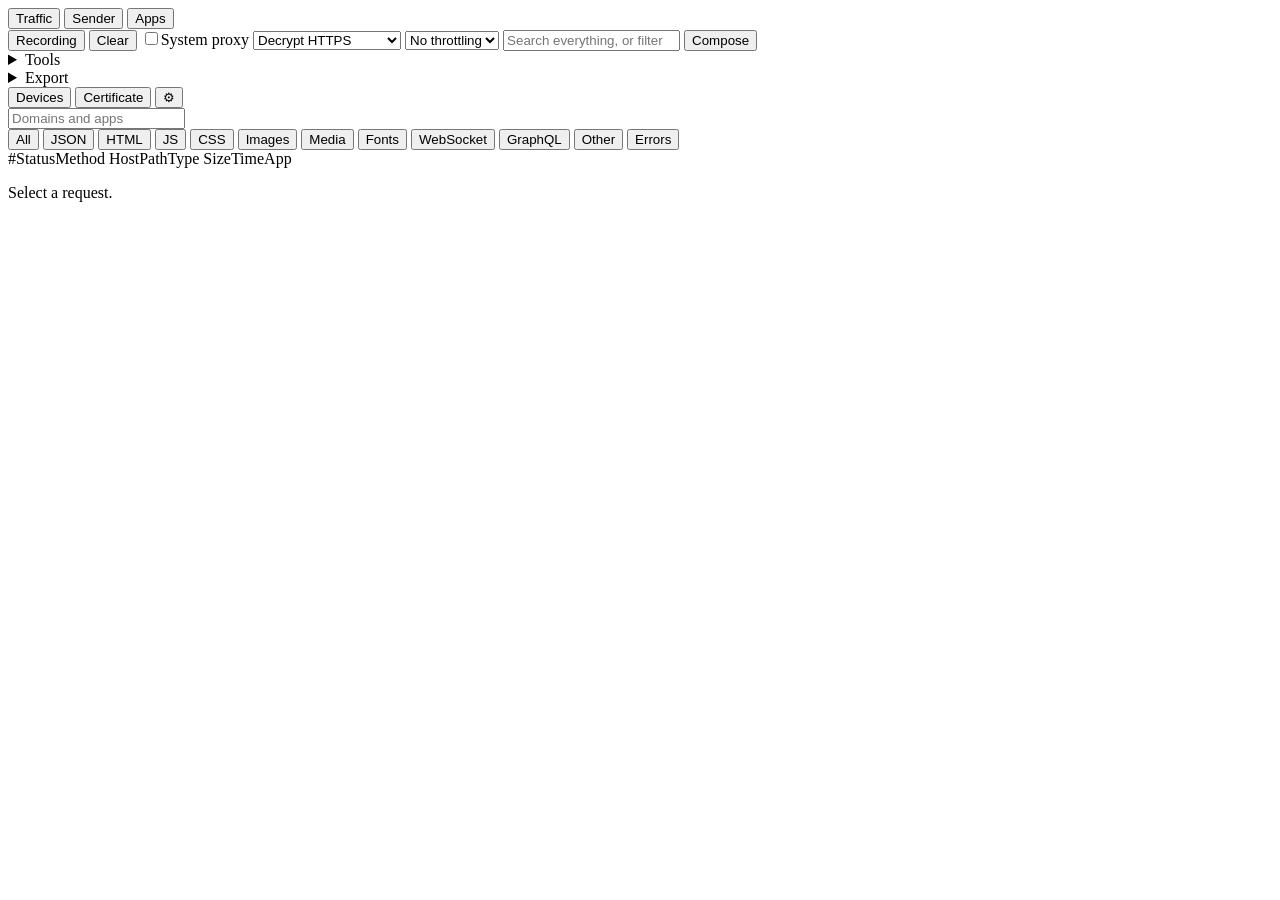
==== internal/ui/web/index.html @ 84a1e944 "Split into packages and drop all comments The whole program was one package main in cmd/sift. It's n" ====
<!doctype html>
<html lang="en">
<head>
<meta charset="utf-8">
<meta name="viewport" content="width=device-width, initial-scale=1">
<title>Sift</title>
<link rel="icon" href="/favicon.svg">
<link rel="stylesheet" href="/app.css">
<script src="/app.js" defer></script>
<script src="/sender.js" defer></script>
<script src="/apps.js" defer></script>
</head>
<body>
<header class="bar">
  <div class="viewtabs">
    <button id="view-traffic" class="vt on" data-view="traffic">Traffic</button>
    <button id="view-sender" class="vt" data-view="sender" title="Edit and resend any request">Sender</button>
    <button id="view-apps" class="vt" data-view="apps" title="Analyse an APK or IPA">Apps</button>
  </div>
  <span class="sep"></span>
  <button id="rec" class="tool" title="Pause or resume recording (Ctrl+E)"><span class="dot"></span><span class="label">Recording</span></button>
  <button id="clear" class="tool" title="Clear (Ctrl+K)">Clear</button>
  <span class="sep"></span>
  <label class="tool switch" title="Send this computer's traffic through Sift"><input type="checkbox" id="sysproxy"><span>System proxy</span></label>
  <select id="ssl" class="tool" title="Which HTTPS connections are decrypted">
    <option value="all">Decrypt HTTPS</option>
    <option value="list">Decrypt listed hosts</option>
    <option value="off">Don't decrypt HTTPS</option>
  </select>
  <select id="throttle" class="tool" title="Simulate a slow network">
    <option value="off">No throttling</option>
    <option value="edge">EDGE</option>
    <option value="3g">3G</option>
    <option value="4g">4G / LTE</option>
    <option value="dsl">DSL</option>
    <option value="wifi">Wi-Fi</option>
    <option value="custom">Custom</option>
  </select>
  <input id="q" type="search" placeholder="Search everything, or filter   (type a word to match URL + headers + body;  method:POST  status:4xx  host:  type:json  app:  body:)" autocomplete="off" spellcheck="false">
  <button class="tool" data-modal="/ui/modal/compose">Compose</button>
  <details class="menu right">
    <summary class="tool">Tools</summary>
    <div>
      <button data-modal="/ui/modal/rules?type=breakpoint">Breakpoints</button>
      <button data-modal="/ui/modal/rules?type=map_local">Map Local</button>
      <button data-modal="/ui/modal/rules?type=map_remote">Map Remote</button>
      <button data-modal="/ui/modal/rules?type=block">Block List</button>
      <button data-modal="/ui/modal/rules?type=allow">Allow List</button>
      <button data-modal="/ui/modal/rules?type=rewrite">Rewrite</button>
      <hr>
      <button data-modal="/ui/modal/ssl">HTTPS decryption</button>
      <button data-modal="/ui/modal/throttle">Throttling</button>
      <hr>
      <label class="item"><input type="checkbox" id="nocache"> Disable caching</label>
    </div>
  </details>
  <details class="menu right">
    <summary class="tool">Export</summary>
    <div>
      <button id="export-har">HAR (shown requests)</button>
      <a href="/export/har" download>HAR (everything)</a>
      <button id="export-postman">Postman collection</button>
      <hr>
      <button data-modal="/ui/modal/import">Import HAR…</button>
    </div>
  </details>
  <button class="tool" data-modal="/ui/modal/devices" title="Inspect a phone, tablet or another computer">Devices</button>
  <button class="tool" data-modal="/ui/modal/cert">Certificate</button>
  <button class="tool icon" data-modal="/ui/modal/settings" title="Settings">⚙</button>
</header>
<div id="banner" hidden>HTTPS can't be read until the Sift certificate is trusted. <button data-modal="/ui/modal/cert">Install it</button></div>

<main>
  <aside id="side">
    <input id="sideq" type="search" placeholder="Domains and apps" autocomplete="off" spellcheck="false">
    <div id="sidelist"></div>
  </aside>
  <div class="gutter v" data-resize="side"></div>
  <section id="content">
    <nav id="types">
      <button data-type="" class="on">All</button>
      <button data-type="json">JSON</button>
      <button data-type="html">HTML</button>
      <button data-type="js">JS</button>
      <button data-type="css">CSS</button>
      <button data-type="image">Images</button>
      <button data-type="media">Media</button>
      <button data-type="font">Fonts</button>
      <button data-type="ws">WebSocket</button>
      <button data-type="graphql">GraphQL</button>
      <button data-type="other">Other</button>
      <span class="grow"></span>
      <button data-type="err" class="errs">Errors</button>
    </nav>
    <div id="table">
      <div class="row head">
        <span data-sort="id">#</span><span data-sort="status">Status</span><span data-sort="method">Method</span>
        <span data-sort="host">Host</span><span data-sort="path">Path</span><span data-sort="type">Type</span>
        <span data-sort="size" class="num">Size</span><span data-sort="dur" class="num">Time</span><span data-sort="app">App</span>
      </div>
      <div id="list"><div id="spacer"></div></div>
      <div id="empty" hidden>
        <p>No traffic yet.</p>
        <p class="muted">Turn on <b>System proxy</b>, or point an app at <span class="mono" id="proxyaddr">127.0.0.1:9090</span>.</p>
      </div>
    </div>
    <div class="gutter h" data-resize="detail"></div>
    <div id="detail"><p class="placeholder">Select a request.</p></div>
  </section>

  <section id="sendview" hidden>
    <div id="sendtabs" class="sendtabs"></div>
    <div class="sendbar">
      <label class="sb">Target<input id="send-target" class="mono" spellcheck="false" placeholder="https://example.com"></label>
      <label class="sb">Route<select id="send-route"></select></label>
      <button id="send-routes" class="tool icon" title="Add or edit routes">⚙</button>
      <label class="tool switch" title="Set Content-Length from the body you typed"><input type="checkbox" id="send-cl" checked><span>Update Content-Length</span></label>
      <span class="grow"></span>
      <span id="send-meta" class="muted sendmeta"></span>
      <button id="send-go" class="btn primary" title="Ctrl+Enter">Send ▸</button>
    </div>
    <div class="sendpanes">
      <div class="sendpane">
        <div class="tabs"><span class="pane-name">Request</span><span class="muted">raw HTTP — edit anything</span></div>
        <textarea id="send-raw" class="sendraw mono" spellcheck="false" autocomplete="off" wrap="off"></textarea>
      </div>
      <div class="sendpane">
        <div class="tabs" id="sendmodes">
          <span class="pane-name">Response</span>
          <button data-sres="raw" class="on">Raw</button>
          <button data-sres="pretty">Pretty</button>
          <button data-sres="headers">Headers</button>
          <button data-sres="render">Render</button>
          <button data-sres="diff" title="Compare with the previous send">Diff</button>
          <span class="grow"></span>
          <button id="send-copy">Copy</button>
          <button id="send-inspect" title="Open this send in the Traffic inspector">Inspect ▸</button>
        </div>
        <div id="send-res" class="sendres"><p class="placeholder">Send the request to see the response.</p></div>
      </div>
    </div>
    <div id="sendhist" class="sendhist"></div>
  </section>

  <section id="appview" hidden>
    <aside id="applist">
      <div class="applist-head">
        <button id="app-add" class="btn primary">Open APK / IPA…</button>
        <input id="app-file" type="file" accept=".apk,.ipa,.xapk,.aab" hidden>
      </div>
      <div id="app-tools" class="app-tools"></div>
      <div id="app-reports"></div>
    </aside>
    <div class="gutter v" data-resize="applist"></div>
    <div id="appmain">
      <div id="appdrop" class="appdrop">
        <div class="drop-inner">
          <h2>Analyse a mobile app</h2>
          <p class="muted">Drop an <b>.apk</b> or <b>.ipa</b> here, or click “Open APK / IPA…”.</p>
          <p class="muted">Sift decompiles it and maps endpoints, secrets, SSL pinning, and login / register / captcha screens — all statically, nothing is run or sent anywhere.</p>
        </div>
      </div>
      <div id="appreport" hidden></div>
    </div>
  </section>
</main>
<footer id="status"></footer>
<div id="modal"></div>
<div id="bp"></div>
<div id="toasts"></div>
</body>
</html>
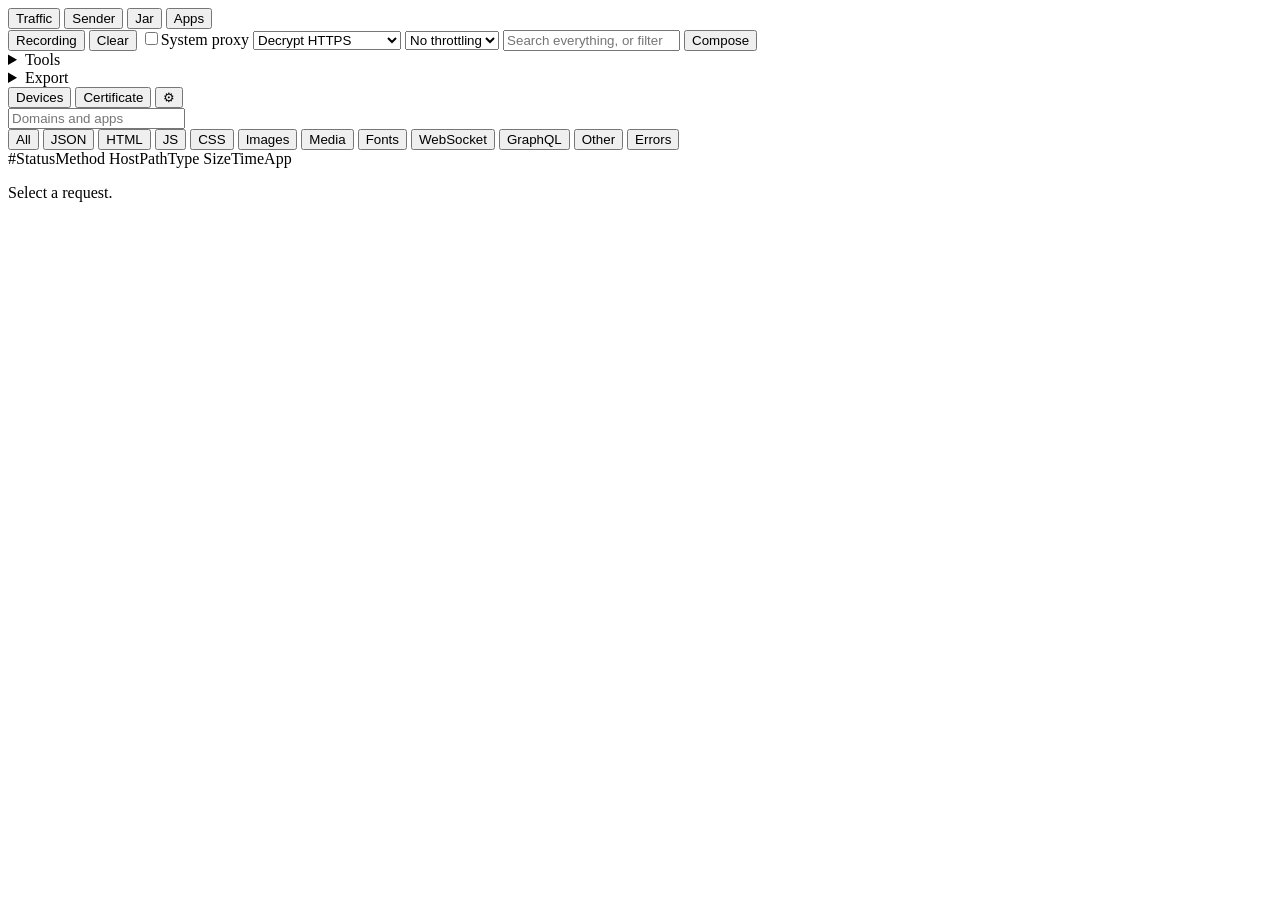
==== commit d83c5388: "TLS fingerprint impersonation and the Jar Every request the Sender sends can now impersonate a real " ====
--- a/internal/ui/web/index.html
+++ b/internal/ui/web/index.html
@@ -8,6 +8,7 @@
 <link rel="stylesheet" href="/app.css">
 <script src="/app.js" defer></script>
 <script src="/sender.js" defer></script>
+<script src="/jar.js" defer></script>
 <script src="/apps.js" defer></script>
 </head>
 <body>
@@ -15,6 +16,7 @@
   <div class="viewtabs">
     <button id="view-traffic" class="vt on" data-view="traffic">Traffic</button>
     <button id="view-sender" class="vt" data-view="sender" title="Edit and resend any request">Sender</button>
+    <button id="view-jar" class="vt" data-view="jar" title="Walk a page and inspect its cookies">Jar</button>
     <button id="view-apps" class="vt" data-view="apps" title="Analyse an APK or IPA">Apps</button>
   </div>
   <span class="sep"></span>
@@ -113,6 +115,7 @@
     <div class="sendbar">
       <label class="sb">Target<input id="send-target" class="mono" spellcheck="false" placeholder="https://example.com"></label>
       <label class="sb">Route<select id="send-route"></select></label>
+      <label class="sb">TLS<select id="send-profile" title="Impersonate this client's TLS and HTTP/2 fingerprint"></select></label>
       <button id="send-routes" class="tool icon" title="Add or edit routes">⚙</button>
       <label class="tool switch" title="Set Content-Length from the body you typed"><input type="checkbox" id="send-cl" checked><span>Update Content-Length</span></label>
       <span class="grow"></span>
@@ -140,6 +143,22 @@
       </div>
     </div>
     <div id="sendhist" class="sendhist"></div>
+  </section>
+
+  <section id="jarview" hidden>
+    <div class="sendbar">
+      <label class="sb grow">Page<input id="jar-url" class="mono" spellcheck="false" placeholder="https://example.com/login"></label>
+      <label class="sb">Route<select id="jar-route"></select></label>
+      <label class="sb">TLS<select id="jar-profile" title="Impersonate this client's TLS and HTTP/2 fingerprint"></select></label>
+      <label class="tool switch" title="Follow 3xx redirects, keeping cookies across hops"><input type="checkbox" id="jar-follow" checked><span>Follow redirects</span></label>
+      <button id="jar-go" class="btn primary" title="Ctrl+Enter">Analyse ▸</button>
+    </div>
+    <div class="sendbar">
+      <label class="sb grow">Find<input id="jar-pattern" class="mono" spellcheck="false" placeholder="cookie name, header name, or any value"></label>
+      <label class="tool switch" title="Treat the search as a regular expression"><input type="checkbox" id="jar-regex"><span>Regex</span></label>
+      <span id="jar-meta" class="muted sendmeta"></span>
+    </div>
+    <div id="jar-body" class="jarbody"><p class="placeholder">Give it a page and it will fetch it, keep every cookie it is handed, and show what went out and what came back.</p></div>
   </section>
 
   <section id="appview" hidden>
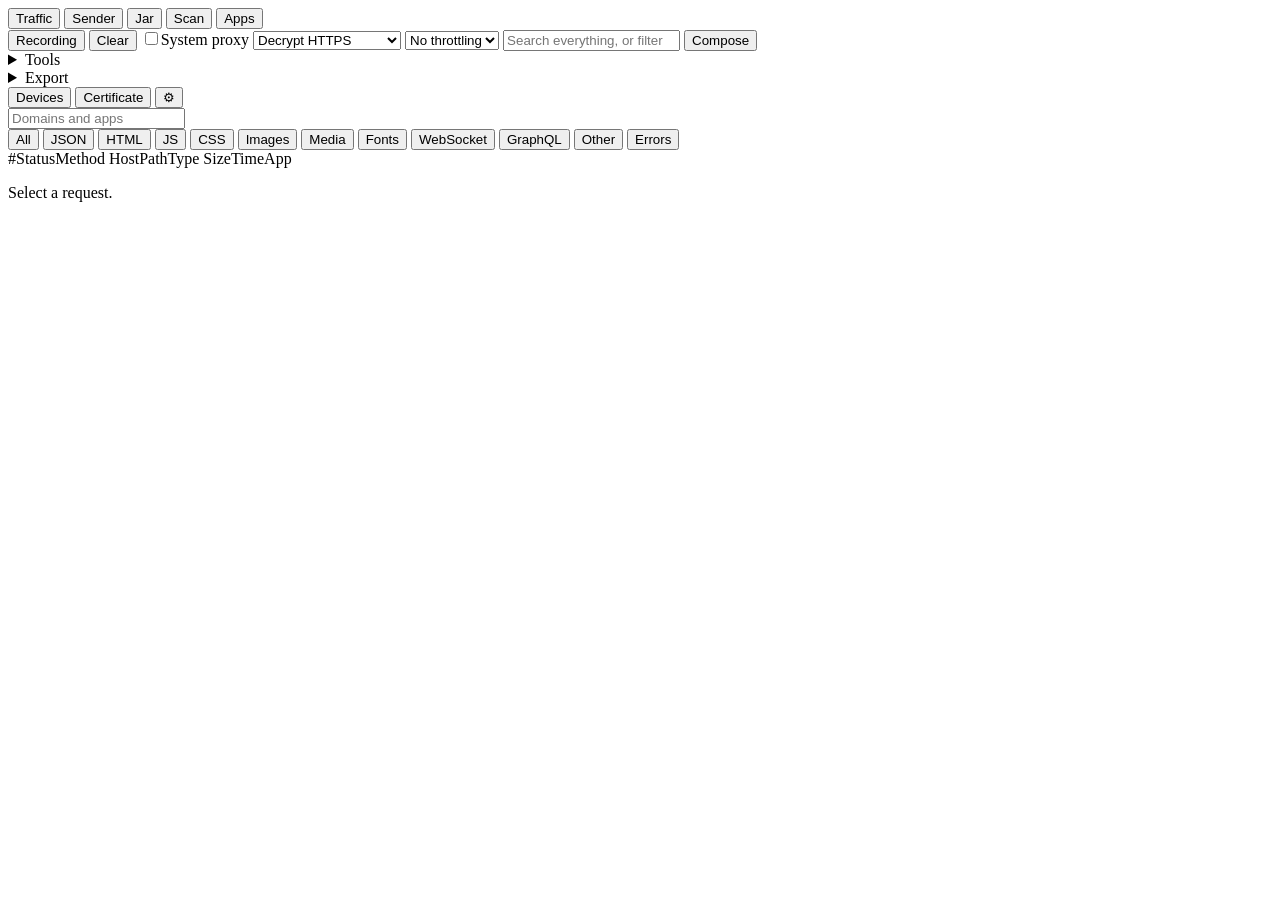
==== commit e8763f34: "Add the Scan view: findings model, scope, and passive analysis" ====
--- a/internal/ui/web/index.html
+++ b/internal/ui/web/index.html
@@ -9,6 +9,7 @@
 <script src="/app.js" defer></script>
 <script src="/sender.js" defer></script>
 <script src="/jar.js" defer></script>
+<script src="/scan.js" defer></script>
 <script src="/apps.js" defer></script>
 </head>
 <body>
@@ -17,6 +18,7 @@
     <button id="view-traffic" class="vt on" data-view="traffic">Traffic</button>
     <button id="view-sender" class="vt" data-view="sender" title="Edit and resend any request">Sender</button>
     <button id="view-jar" class="vt" data-view="jar" title="Walk a page and inspect its cookies">Jar</button>
+    <button id="view-scan" class="vt" data-view="scan" title="Scan for vulnerabilities">Scan</button>
     <button id="view-apps" class="vt" data-view="apps" title="Analyse an APK or IPA">Apps</button>
   </div>
   <span class="sep"></span>
@@ -161,6 +163,38 @@
     <div id="jar-body" class="jarbody"><p class="placeholder">Give it a page and it will fetch it, keep every cookie it is handed, and show what went out and what came back.</p></div>
   </section>
 
+  <section id="scanview" hidden>
+    <div class="sendbar">
+      <button id="scan-passive" class="btn primary" title="Analyse everything already captured, without sending anything">Analyse captured traffic</button>
+      <button id="scan-stop" class="tool" title="Stop running scans" hidden>Stop</button>
+      <span class="grow"></span>
+      <div id="scan-stats" class="scanstats"></div>
+      <button id="scan-clear" class="tool" title="Clear findings">Clear</button>
+    </div>
+    <div class="scanpanes">
+      <aside id="scan-list" class="scanlist">
+        <div class="scanfilter">
+          <input id="scan-q" type="search" placeholder="Filter findings" autocomplete="off" spellcheck="false">
+          <select id="scan-sevf" title="Minimum severity">
+            <option value="">All severities</option>
+            <option value="critical">Critical</option>
+            <option value="high">High+</option>
+            <option value="medium">Medium+</option>
+            <option value="low">Low+</option>
+          </select>
+        </div>
+        <div id="scan-items"></div>
+        <div id="scan-empty" class="scanempty">
+          <p>No findings yet.</p>
+          <p class="muted">Capture some traffic, then <b>Analyse captured traffic</b> for passive issues, or run an <b>Active scan</b> against an in-scope host.</p>
+        </div>
+      </aside>
+      <div class="gutter v" data-resize="side"></div>
+      <div id="scan-detail" class="scandetail"><p class="placeholder">Select a finding.</p></div>
+    </div>
+    <div id="scan-jobs" class="scanjobs"></div>
+  </section>
+
   <section id="appview" hidden>
     <aside id="applist">
       <div class="applist-head">
